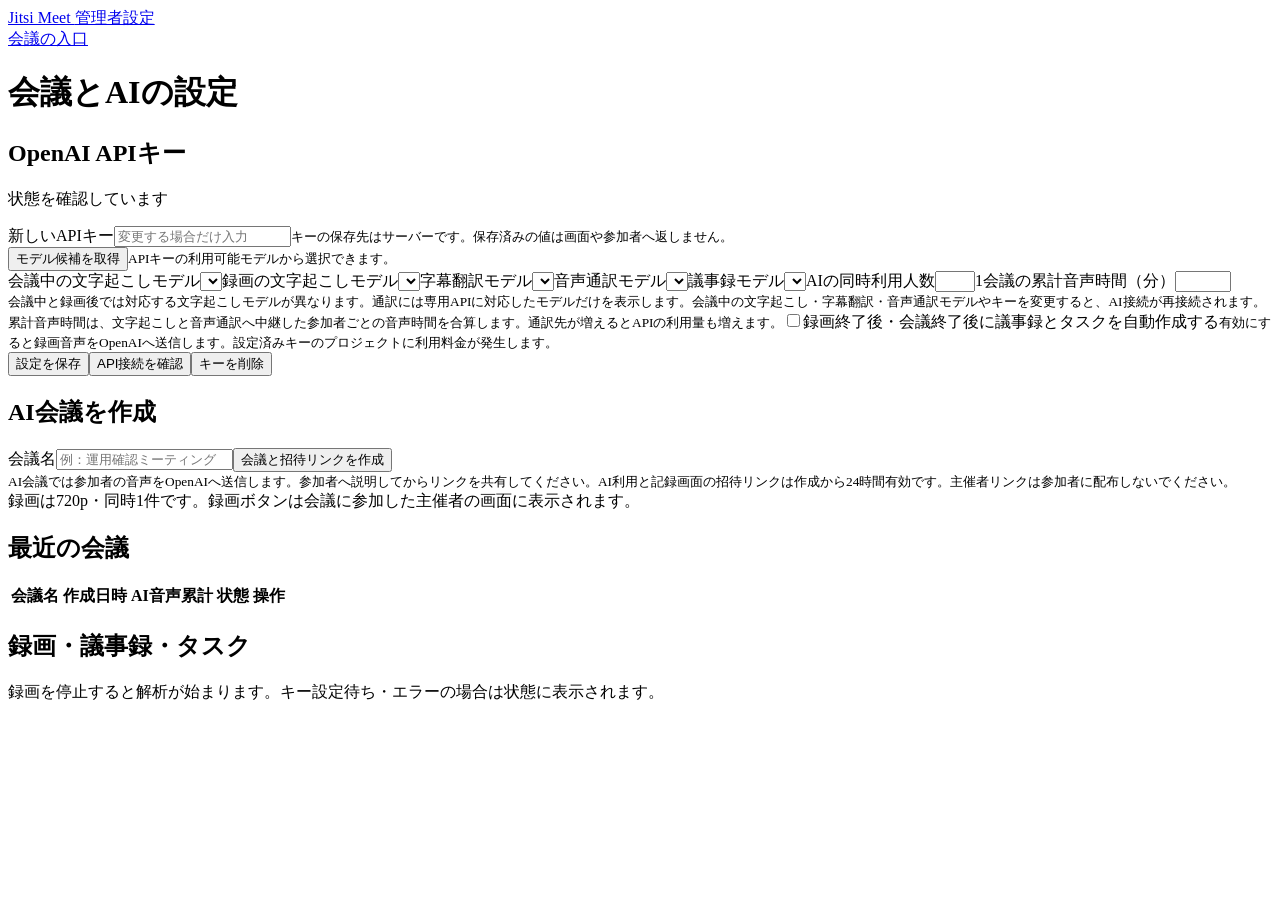
==== static/admin.html @ 78b2e50a "Jitsi Meet向けAI通訳・録画拡張を公開" ====
<!doctype html>
<!-- File: static/admin.html; Summary: Password-protected API settings, meeting invitations, and recording artifacts. -->
<html lang="ja">
  <head>
    <meta charset="utf-8" />
    <meta name="viewport" content="width=device-width,initial-scale=1" />
    <title>管理者設定 | Jitsi Meet</title>
    <link rel="stylesheet" href="/ai/static/style.css" />
  </head>
  <body>
    <header>
      <a class="brand" href="/ai/">Jitsi Meet <span>管理者設定</span></a>
      <nav><a href="/ai/">会議の入口</a></nav>
    </header>
    <main class="page">
      <h1>会議とAIの設定</h1>
      <p id="message" class="message" role="status"></p>
      <div class="columns">
        <section class="panel stack" style="margin: 0">
          <h2>OpenAI APIキー</h2>
          <p id="key-status" class="signal">状態を確認しています</p>
          <form id="settings-form" class="stack">
            <label
              >新しいAPIキー<input
                id="api-key"
                type="password"
                autocomplete="new-password"
                placeholder="変更する場合だけ入力" /></label
            ><small
              >キーの保存先はサーバーです。保存済みの値は画面や参加者へ返しません。</small
            >
            <div class="actions">
              <button id="reload-models" type="button">モデル候補を取得</button
              ><small id="model-status"
                >APIキーの利用可能モデルから選択できます。</small
              >
            </div>
            <div class="field-grid">
              <label
                >会議中の文字起こしモデル<select
                  id="transcription-model"
                  required
                ></select></label
              ><label
                >録画の文字起こしモデル<select
                  id="recording-transcription-model"
                  required
                ></select></label
              ><label
                >字幕翻訳モデル<select
                  id="subtitle-model"
                  required
                ></select></label
              ><label
                >音声通訳モデル<select
                  id="translation-model"
                  required
                ></select></label
              ><label
                >議事録モデル<select
                  id="minutes-model"
                  required
                ></select></label
              ><label
                >AIの同時利用人数<input
                  id="max-speakers"
                  type="number"
                  min="1"
                  max="8"
                  required /></label
              ><label
                >1会議の累計音声時間（分）<input
                  id="audio-minutes"
                  type="number"
                  min="1"
                  max="480"
                  required
              /></label>
            </div>
            <small
              >会議中と録画後では対応する文字起こしモデルが異なります。通訳には専用APIに対応したモデルだけを表示します。会議中の文字起こし・字幕翻訳・音声通訳モデルやキーを変更すると、AI接続が再接続されます。</small
            ><small
              >累計音声時間は、文字起こしと音声通訳へ中継した参加者ごとの音声時間を合算します。通訳先が増えるとAPIの利用量も増えます。</small
            ><label class="check"
              ><input
                id="auto-minutes"
                type="checkbox"
              />録画終了後・会議終了後に議事録とタスクを自動作成する</label
            ><small
              >有効にすると録画音声をOpenAIへ送信します。設定済みキーのプロジェクトに利用料金が発生します。</small
            >
            <div class="actions">
              <button class="primary">設定を保存</button
              ><button id="check-key" type="button">API接続を確認</button
              ><button id="delete-key" class="danger" type="button">
                キーを削除
              </button>
            </div>
          </form>
        </section>
        <section class="panel stack" style="margin: 0">
          <h2>AI会議を作成</h2>
          <form id="create-form" class="stack">
            <label
              >会議名<input
                id="title"
                maxlength="120"
                placeholder="例：運用確認ミーティング"
                required /></label
            ><button class="primary">会議と招待リンクを作成</button>
          </form>
          <small
            >AI会議では参加者の音声をOpenAIへ送信します。参加者へ説明してからリンクを共有してください。AI利用と記録画面の招待リンクは作成から24時間有効です。主催者リンクは参加者に配布しないでください。</small
          >
          <div id="links" class="stack" hidden>
            <label
              >主催者リンク<a
                id="host-link"
                class="link-field"
                rel="noreferrer"
                target="_blank"
              ></a></label
            ><label
              >参加リンク（Web・公式アプリ共通）<input id="guest-link" readonly
            /></label>
            <div class="actions">
              <button id="copy-link">参加者リンクをコピー</button
              ><a
                id="open-meeting"
                class="button primary"
                target="_blank"
                rel="noreferrer"
                >主催者として参加</a
              >
            </div>
          </div>
          <div id="app-links" class="actions" hidden>
            <a id="app-ios" class="button">iPhoneアプリで参加</a
            ><a id="app-android" class="button">Androidアプリで参加</a
            ><a id="guest-dashboard" target="_blank" rel="noreferrer"
              >参加者の議事録画面</a
            >
          </div>
          <div class="notice">
            録画は720p・同時1件です。録画ボタンは会議に参加した主催者の画面に表示されます。
          </div>
        </section>
      </div>
      <section class="panel">
        <h2>最近の会議</h2>
        <div class="table-wrap">
          <table>
            <thead>
              <tr>
                <th>会議名</th>
                <th>作成日時</th>
                <th>AI音声累計</th>
                <th>状態</th>
                <th>操作</th>
              </tr>
            </thead>
            <tbody id="rooms"></tbody>
          </table>
        </div>
      </section>
      <section class="panel">
        <h2>録画・議事録・タスク</h2>
        <p class="muted">
          録画を停止すると解析が始まります。キー設定待ち・エラーの場合は状態に表示されます。
        </p>
        <div id="jobs" class="jobs-list"></div>
      </section>
    </main>
    <script type="module" src="/ai/static/admin.js"></script>
  </body>
</html>
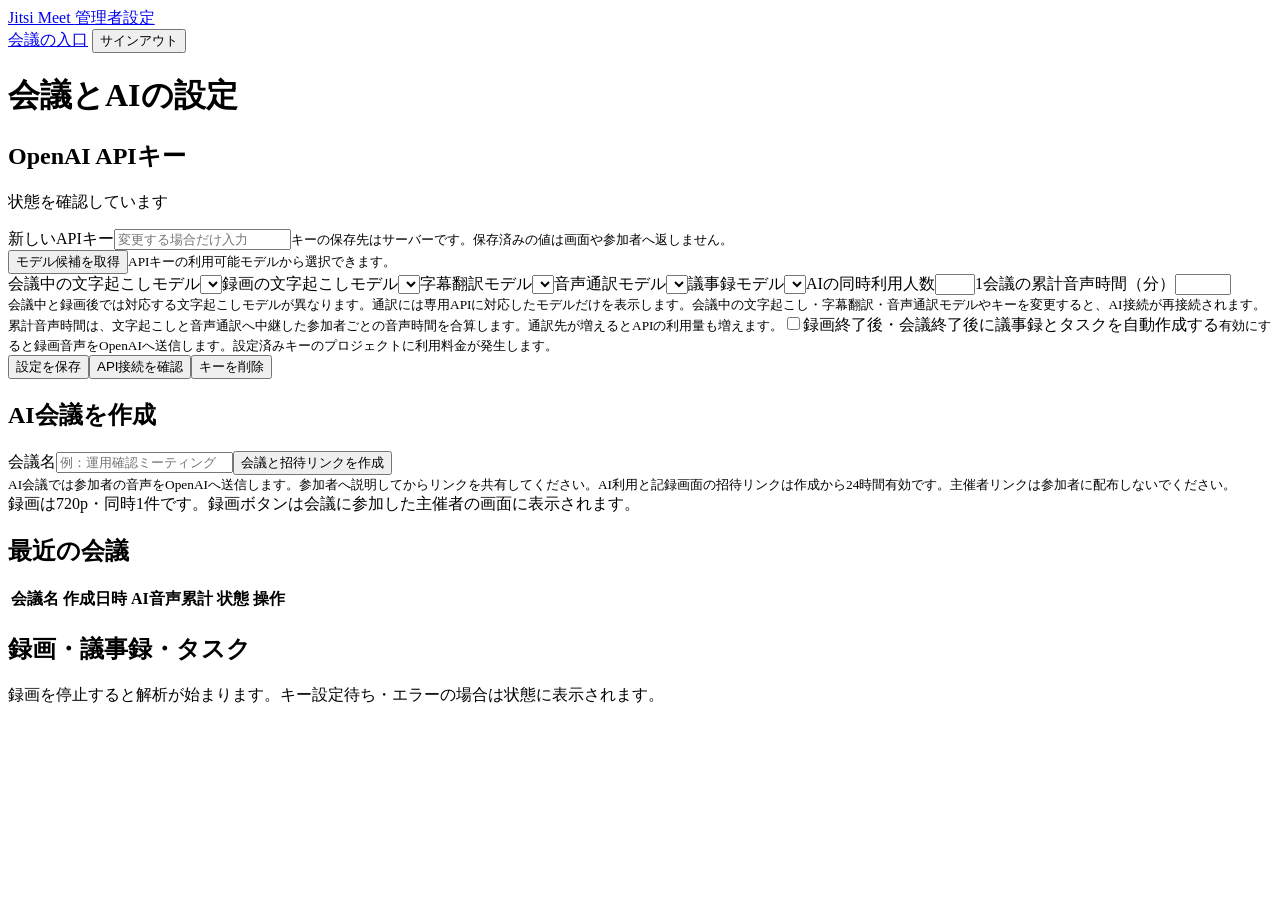
==== commit 246d6b2f: "管理者のサインアウトと開発対象の規則を追加" ====
--- a/static/admin.html
+++ b/static/admin.html
@@ -10,7 +10,10 @@
   <body>
     <header>
       <a class="brand" href="/ai/">Jitsi Meet <span>管理者設定</span></a>
-      <nav><a href="/ai/">会議の入口</a></nav>
+      <nav>
+        <a href="/ai/">会議の入口</a>
+        <button id="sign-out" type="button">サインアウト</button>
+      </nav>
     </header>
     <main class="page">
       <h1>会議とAIの設定</h1>
